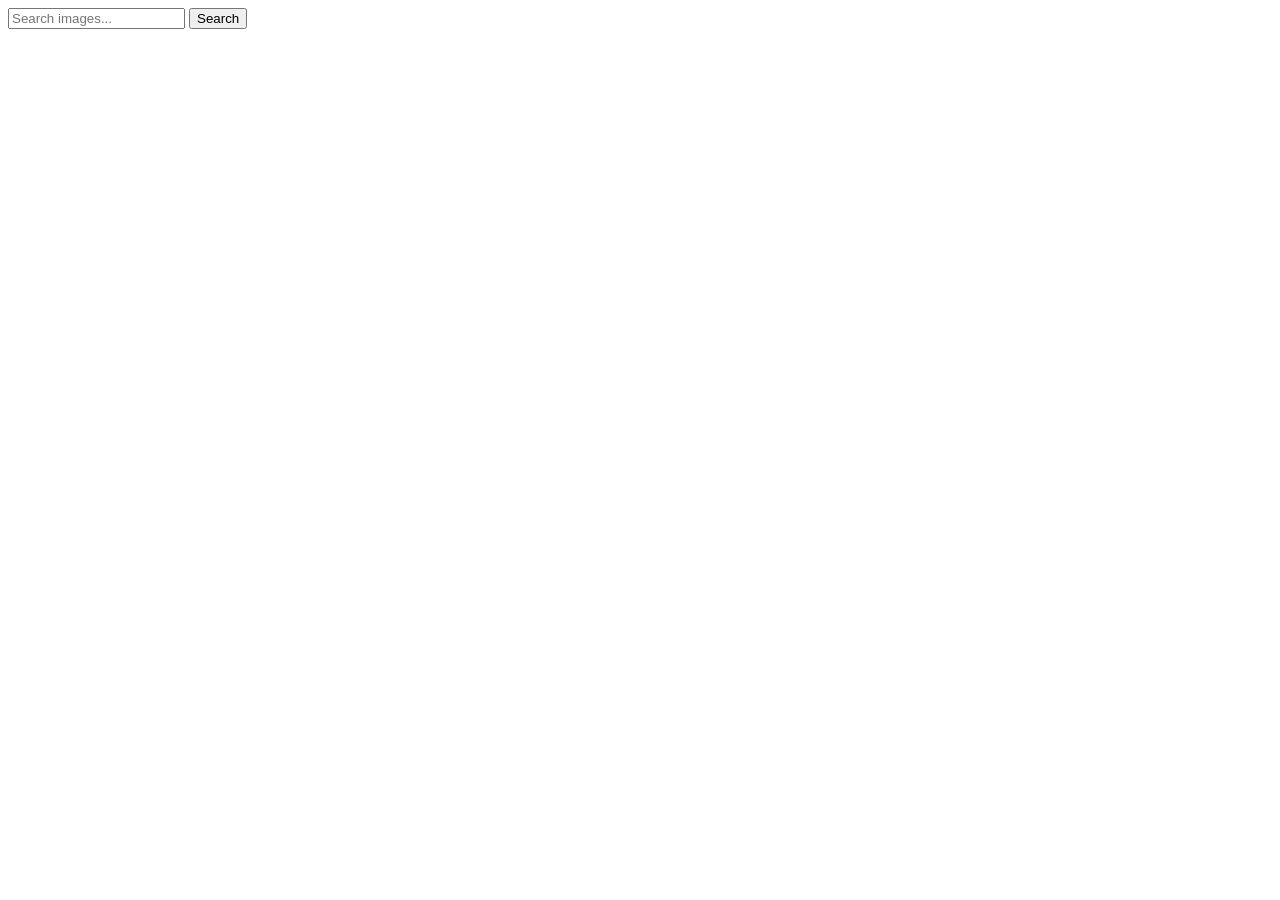
==== index.html @ 76a3d20a "Deploying to gh-pages from @ natadem2109-prog/goit-js-hw-12@6cd845d58cd11dfde30fcef1ff302c6b0752ed91" ====
<!doctype html>
<html lang="en">
  <head>
    <meta charset="UTF-8" />
    <link rel="icon" type="image/svg+xml" href="/goit-js-hw-12/favicon.svg" />
    <meta name="viewport" content="width=device-width, initial-scale=1.0" />
    <title>Vanilla App Template</title>
    <script type="module" crossorigin src="/goit-js-hw-12/index.js"></script>
    <link rel="modulepreload" crossorigin href="/goit-js-hw-12/assets/vendor-BkC4bTqC.js">
    <link rel="stylesheet" crossorigin href="/goit-js-hw-12/assets/vendor-CWKLx11g.css">
    <link rel="stylesheet" crossorigin href="/goit-js-hw-12/assets/index-D1GpUwq6.css">
  </head>
  <body>
    <form class="form">
      <label>
        <input
          type="text"
          name="search-text"
          placeholder="Search images..."
          required
        />
      </label>
      <button type="submit">Search</button>
    </form>
    <!--Gallery-->
    <ul class="gallery"></ul>
    <!--Loader-->
    <div class="loader" style="display: none"></div>
  </body>
</html>
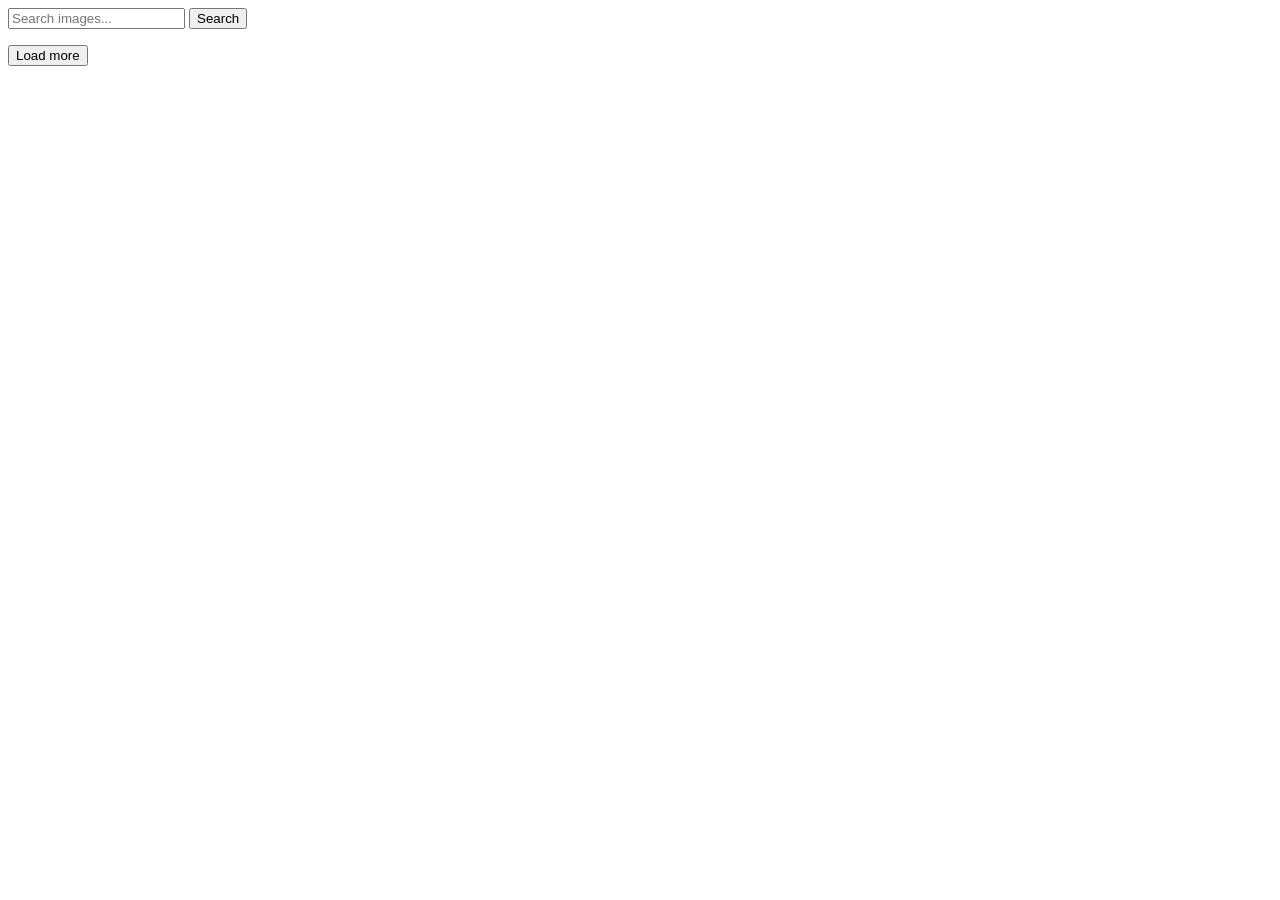
==== commit 2bda1bfe: "Deploying to gh-pages from @ natadem2109-prog/goit-js-hw-12@410f3e4838c5b0efb14595ecf1e7a2587844519c" ====
--- a/index.html
+++ b/index.html
@@ -8,7 +8,7 @@
     <script type="module" crossorigin src="/goit-js-hw-12/index.js"></script>
     <link rel="modulepreload" crossorigin href="/goit-js-hw-12/assets/vendor-BkC4bTqC.js">
     <link rel="stylesheet" crossorigin href="/goit-js-hw-12/assets/vendor-CWKLx11g.css">
-    <link rel="stylesheet" crossorigin href="/goit-js-hw-12/assets/index-D1GpUwq6.css">
+    <link rel="stylesheet" crossorigin href="/goit-js-hw-12/assets/index-CyWWlaGw.css">
   </head>
   <body>
     <form class="form">
@@ -24,7 +24,9 @@
     </form>
     <!--Gallery-->
     <ul class="gallery"></ul>
+    <!--button-->
+    <button class="load-more is-hidden">Load more</button>
     <!--Loader-->
-    <div class="loader" style="display: none"></div>
+    <div class="loader is-hidden"></div>
   </body>
 </html>
